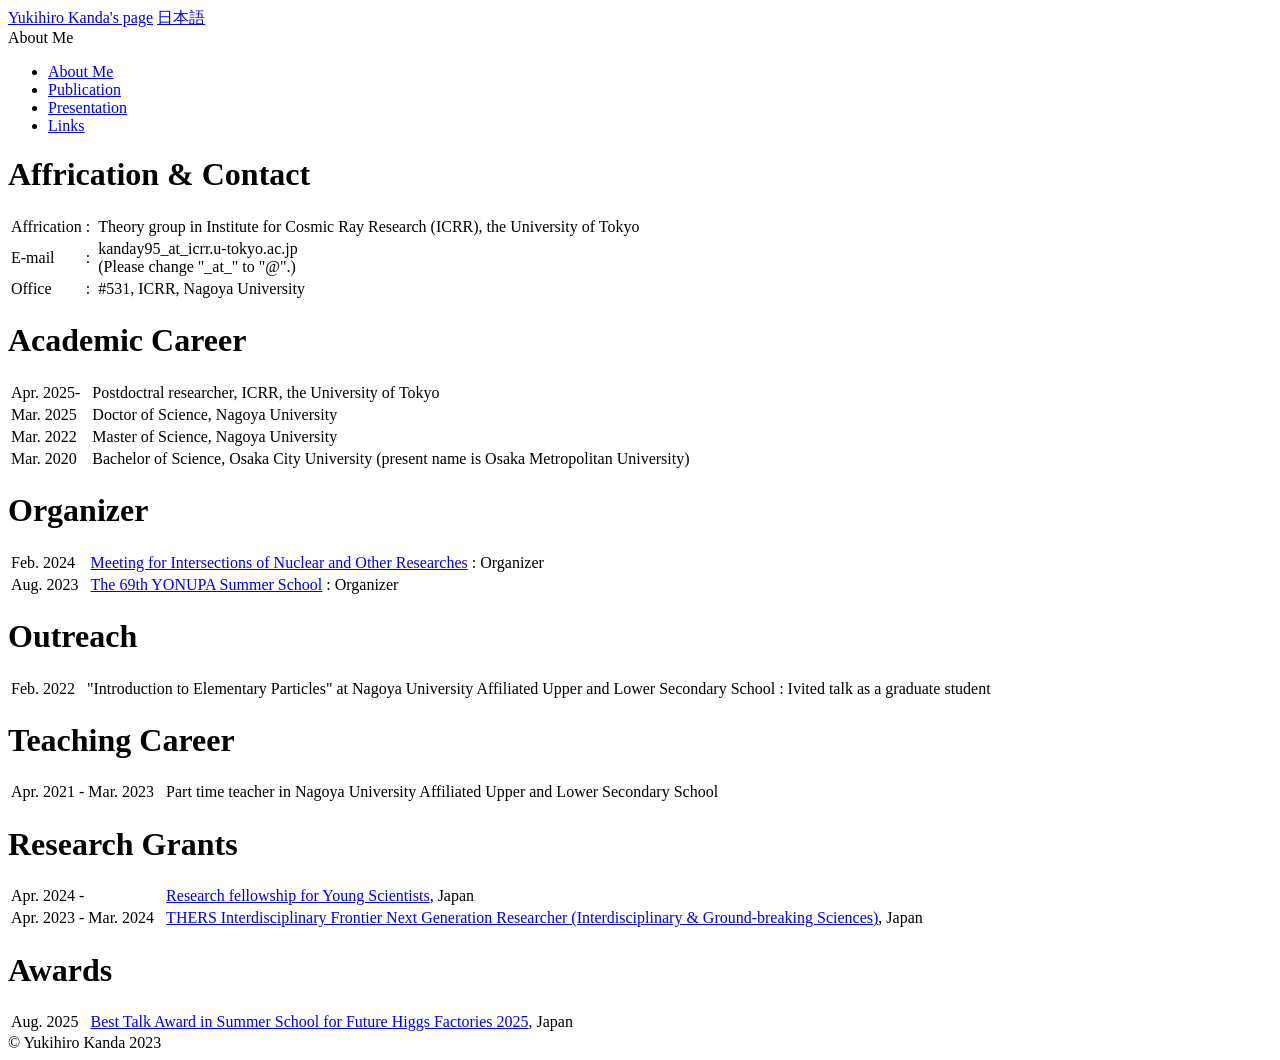
==== aboutme.html @ 90bb9803 "Add files via upload" ====
<!DOCTYPE html>
<html>
    <head>
        <title>About Me_Yukihiro Kanda's Page</title>
        <link rel="stylesheet" href="./css/style.css">
        <meta charset="utf-8">
        <meta name="robots" content="noindex, nofollow, noarchive, noimageindex"> <!--検索避け。画像のみ検索避けの場合はnoimageindexのみ-->
    </head>
    <body>
        <header>
            <a href="index.html" class="head">Yukihiro Kanda's page</a>
            <a href="aboutme_jp.html" class="trns">日本語</a>
        </header>
        <div class="title1">
            <div class="title">About Me</div>
        </div>
        <ul class="menu">
            <li><a href="aboutme.html">About Me</a></li>
            <li><a href="publication.html">Publication</a></li>
            <li><a href="presentation.html">Presentation</a></li>
            <li><a href="links.html">Links</a></li>
        </ul>
        <main>
            <h1>Affrication & Contact</h1>
            <table>
                <tr>
                    <td>Affrication</td>
                    <td>:&nbsp;</td>
                    <td>Theory group in Institute for Cosmic Ray Research (ICRR), the University of Tokyo</td>
                </tr>
                <tr>
                    <td>E-mail</td>
                    <td>:&nbsp;</td>
                    <td>kanday95_at_icrr.u-tokyo.ac.jp</br>(Please change "_at_" to "@".)</td>
                </tr>
                <tr>
                    <td>Office</td>
                    <td>:&nbsp;</td>
                    <td>#531, ICRR, Nagoya University</td>
                </tr>
            </table>
            <h1>Academic Career</h1>
            <table>
                <tr>
                    <td>Apr. 2025-</td>
                    <td>&nbsp;</td>
                    <td>Postdoctral researcher, ICRR, the University of Tokyo</td>
                </tr>
                <tr>
                    <td>Mar. 2025</td>
                    <td>&nbsp;</td>
                    <td>Doctor of Science, Nagoya University</td>
                </tr>
                <tr>
                    <td>Mar. 2022</td>
                    <td>&nbsp;</td>
                    <td>Master of Science, Nagoya University</td>
                </tr>
                <tr>
                    <td>Mar. 2020</td>
                    <td>&nbsp;</td>
                    <td>Bachelor of Science, Osaka City University (present name is Osaka Metropolitan University)</td>
                </tr>
            </table>
            <h1>Organizer</h1>
            <table>
                <tr>
                    <td>Feb. 2024</td>
                    <td>&nbsp;</td>
                    <td><a href="https://kannosatoshi.github.io/minor_page/" target="_blank">Meeting for Intersections of Nuclear and Other Researches</a> : Organizer</td>
                </tr>
                <tr>
                    <td>Aug. 2023</td>
                    <td>&nbsp;</td>
                    <td><a href="https://www2.yukawa.kyoto-u.ac.jp/~sansha.wakate/school2023/index.html" target="_blank">The 69th YONUPA Summer School</a> : Organizer</td>
                </tr>
            </table>
            <h1>Outreach</h1>
            <table>
                <tr>
                    <td>Feb. 2022</td>
                    <td>&nbsp;</td>
                    <td>"Introduction to Elementary Particles" at Nagoya University Affiliated Upper and Lower Secondary School : Ivited talk as a graduate student</td>
                </tr>
            </table>
            <h1>Teaching Career</h1>
            <table>
                <tr>
                    <td>Apr. 2021 - Mar. 2023</td>
                    <td>&nbsp;</td>
                    <td>Part time teacher in Nagoya University Affiliated Upper and Lower Secondary School</td>
                </tr>
            </table>
            <h1>Research Grants</h1>
            <table>
                <tr>
                    <td>Apr. 2024 -</td>
                    <td>&nbsp;</td>
                    <td><a href="https://www.jsps.go.jp/english/e-pd/" target="_blank">Research fellowship for Young Scientists</a>, Japan</td>
                </tr>
                <tr>
                    <td>Apr. 2023 - Mar. 2024</td>
                    <td>&nbsp;</td>
                    <td> <a href="https://dec.nagoya-u.ac.jp/phd-fellowship/" target="_blank">THERS Interdisciplinary Frontier Next Generation Researcher (Interdisciplinary & Ground-breaking Sciences)</a>, Japan</td>
                </tr>
            </table>
            <h1>Awards</h1>
            <table>
                <tr>
                    <td>Aug. 2025</td>
                    <td>&nbsp;</td>
                    <td><a href="https://agenda.linearcollider.org/event/10705/" target="_blank">Best Talk Award in Summer School for Future Higgs Factories 2025</a>, Japan</td>
                </tr>
            </table>
        </main>
        <footer>
            &copy; Yukihiro Kanda 2023
        </footer>
    </body>
</html>
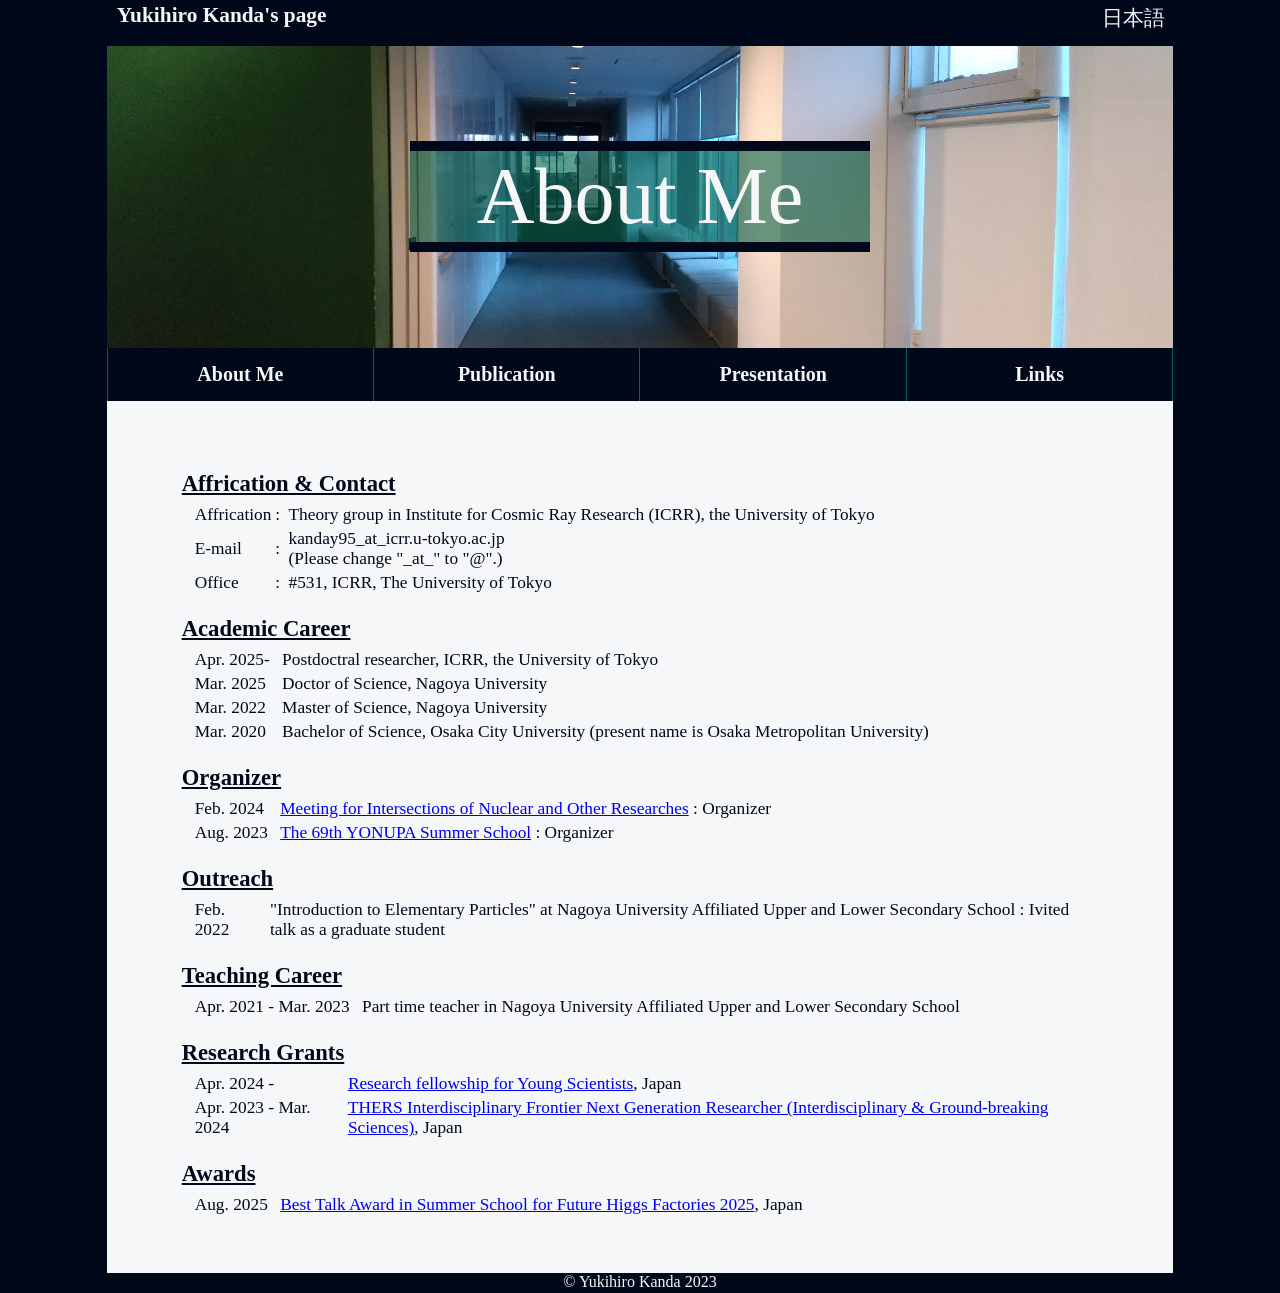
==== commit 0e4bbf37: "Update aboutme.html" ====
--- a/aboutme.html
+++ b/aboutme.html
@@ -36,7 +36,7 @@
                 <tr>
                     <td>Office</td>
                     <td>:&nbsp;</td>
-                    <td>#531, ICRR, Nagoya University</td>
+                    <td>#531, ICRR, The University of Tokyo</td>
                 </tr>
             </table>
             <h1>Academic Career</h1>
@@ -122,3 +122,4 @@
 
 
 
+
--- a/css/style.css
+++ b/css/style.css
@@ -0,0 +1,209 @@
+@charset "UTF-8";
+
+/*横背景の設定*/
+html {
+    background-color: rgb(0, 8, 26);
+}
+
+/*真ん中の部分の設定*/
+body {
+    background-color: rgb(246, 247, 248);
+    width: 100%;
+    max-width: 800pt;
+    margin: 0 auto;
+    padding: 0;
+}
+
+/*ヘッダーの設定*/
+header {
+    color: rgb(246, 247, 248);
+    background-color: rgb(0, 8, 26);
+    margin: 0;
+    padding: 3px 10px;
+    position: fixed; /*ヘッダーの固定*/
+    top: 0; /*画面上部との余白*/
+    width: 100%;/*デバイスの幅いっぱい*/
+    max-width: 800pt;/*800pt以上は大きくしない*/
+    height: 30pt;
+}
+a.head {
+    display: block;
+    color: rgb(246, 247, 248);
+    font-size: 16pt;
+    font-weight: bold;
+    margin: auto;
+    padding: 0;
+    width: auto;
+    height: auto;
+    text-decoration: none;
+    text-align: left;  /* 文章を左寄せする(※) */
+    float: left;     /* 左端に寄せて、後続を右側へ回り込ませる */
+}
+a.head:hover {
+    color: rgb(9, 97, 72);
+}
+a.trns {
+    display: block;
+    background: rgb(0, 8, 26);
+    color: rgb(246, 247, 248);
+    font-size: 16pt;
+    width: 100px;
+    height: auto;
+    margin-left: auto;
+    padding: 0;
+    text-align: center;
+    text-decoration: none;
+}
+a.trns:hover {
+    color: rgb(9, 97, 72);
+}
+
+/*タイトルの設定*/
+div.title0 {
+    display: flex;
+    justify-content: center;
+    align-items: center;
+    background-image: url('../img/welcom.JPG');
+    background-position: center;
+    background-repeat: no-repeat;
+    background-size: cover;
+    padding: 9%;
+    margin-top: 34pt;
+}
+div.title1 {
+    display: flex;
+    justify-content: center;
+    align-items: center;
+    background-image: url('../img/introduction.JPG');
+    background-position: center;
+    background-repeat: no-repeat;
+    background-size: cover;
+    padding: 9%;
+    margin-top: 34pt;
+}
+div.title2 {
+    display: flex;
+    justify-content: center;
+    align-items: center;
+    background-image: url('../img/publication.JPG');
+    background-position: center;
+    background-repeat: no-repeat;
+    background-size: cover;
+    padding: 9%;
+    margin-top: 34pt;
+}
+div.title3 {
+    display: flex;
+    justify-content: center;
+    align-items: center;
+    background-image: url('../img/presetation.JPG');
+    background-position: center;
+    background-repeat: no-repeat;
+    background-size: cover;
+    padding: 9%;
+    margin-top: 34pt;
+}
+div.title4 {
+    display: flex;
+    justify-content: center;
+    align-items: center;
+    background-image: url('../img/links.JPG');
+    background-position: center;
+    background-repeat: no-repeat;
+    background-size: cover;
+    padding: 9%;
+    margin-top: 34pt;
+}
+.title {
+    border-top: 10px solid rgb(0, 8, 26);
+    border-bottom: 10px solid rgb(0, 8, 26);
+    background-color: rgb(9, 97, 72, 0.6);
+    color: rgb(246, 247, 248);
+    font-size: 60pt;
+    padding: 0pt 50pt;
+    margin: auto;
+    max-width: 666pt;
+  }
+
+/*メニューの設定*/
+ul.menu {
+    display: flex; /*横並び*/
+    justify-content: space-between; /*左右両端揃え*/
+    width: 100%;
+    max-width: 800pt;
+    list-style: none;
+    margin: auto;
+    padding: 0;
+}
+ul.menu li {
+    width: 25%;
+    max-width: 200pt;
+    border-left: 1px solid rgb(9, 97, 72);
+}
+ul.menu li:last-child {
+    border-right: 1px solid rgb(9, 97, 72);
+}
+ul.menu li a {
+    display: block;
+    padding: 15px 0;
+    background-color: rgb(0, 8, 26);
+    color: rgb(246, 247, 248);
+    font-size: 20px;
+    font-weight: bold;
+    text-align: center;
+    text-decoration: none;
+}
+ul.menu li a:hover {
+    color: rgb(9, 97, 72);
+}
+
+/*メインの設定*/
+main {
+    color: rgb(0, 8, 26);
+    padding: 50px 75px;
+}
+main p {
+    font-size: 13pt;
+    margin: 5px 10px;
+}
+main h1 {
+    font-size: 17pt;
+    text-decoration: underline;
+    margin-top: 20px;
+    margin-bottom: 5px;
+}
+main h2 {
+    font-size: 13pt;
+    text-decoration: underline;
+    margin-top: 10px;
+    margin-bottom: 5px; 
+}
+main p.link {
+    font-size: 13pt;
+    margin: 10px 20px;
+}
+main ol, main ul {
+    font-size: 13pt;
+    margin: auto;
+}
+main ol li, main ul li {
+    padding-top: 10px;
+    padding-bottom: 10px;
+}
+main table {
+    font-size: 13pt;
+    margin: 5px 10px;
+}
+
+/*フッターの設定*/
+footer {
+    color: rgb(246, 247, 248);
+    background-color: rgb(0, 8, 26);
+    margin: 0;
+    padding: 3px auto;
+    width: 100%;/*デバイスの幅いっぱい*/
+    max-width: 800pt;/*800pt以上は大きくしない*/
+    height: 15pt;
+    text-align: center;
+    position: absolute;
+}
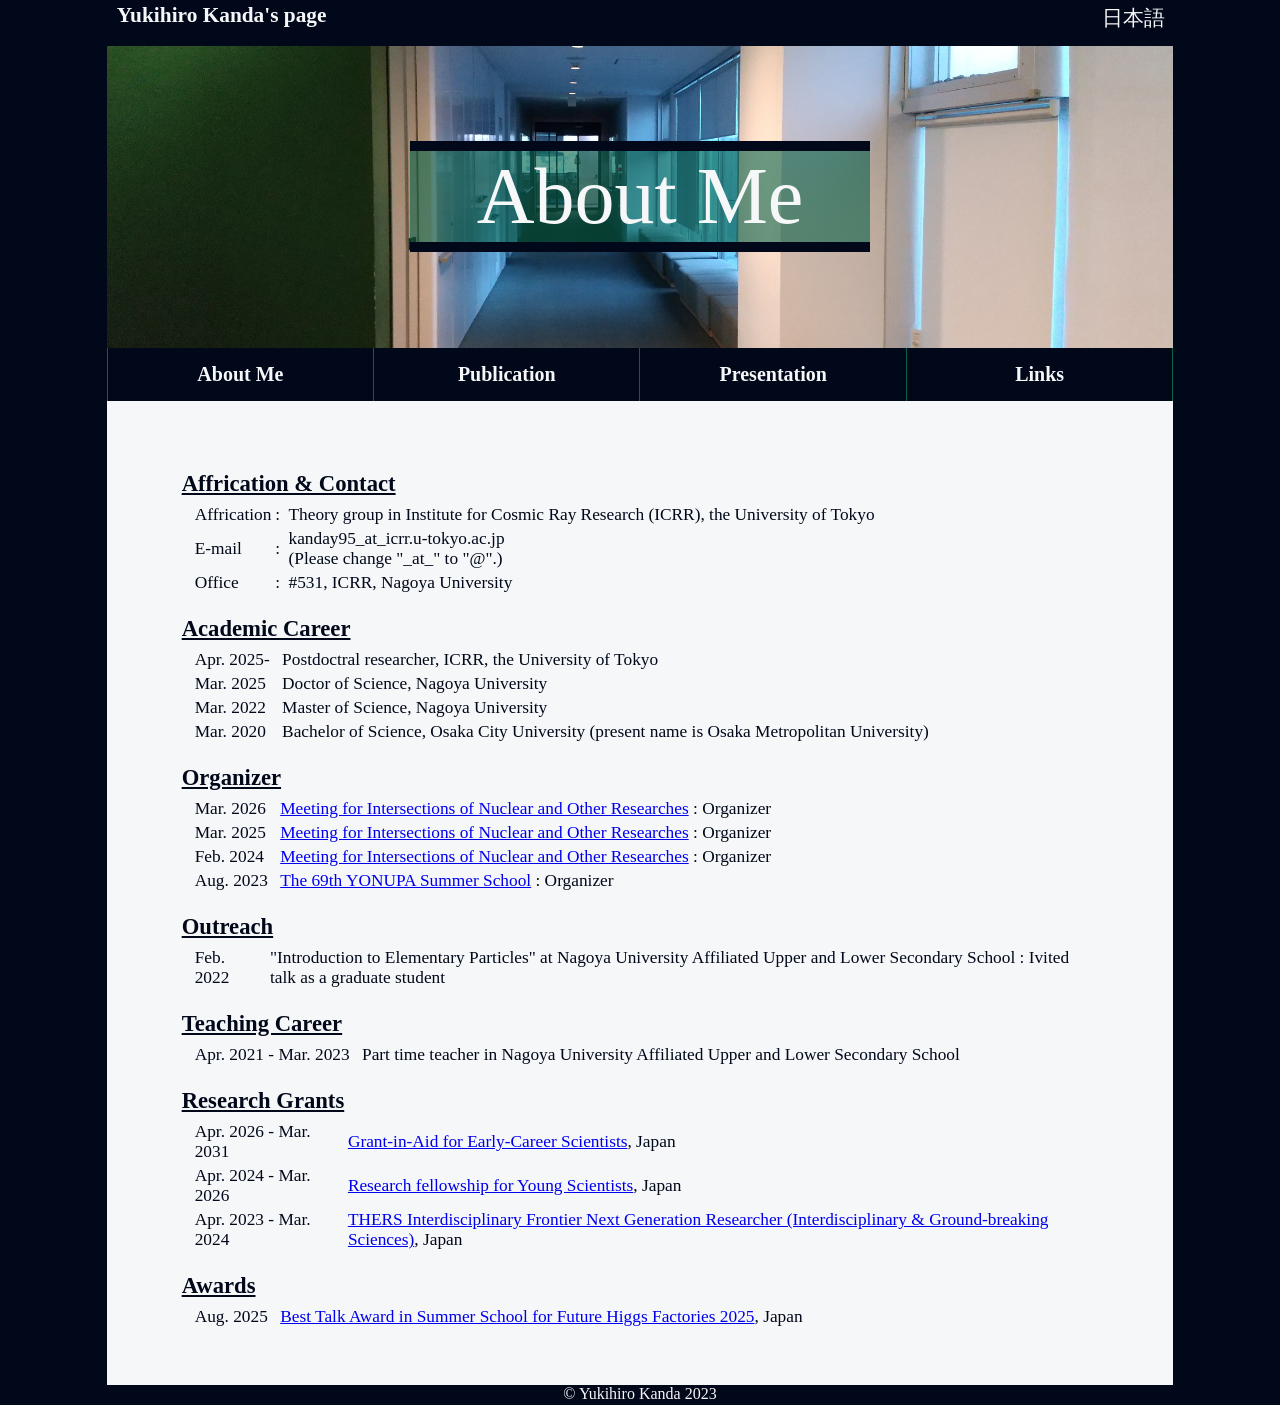
==== commit be24ba3e: "Add files via upload" ====
--- a/aboutme.html
+++ b/aboutme.html
@@ -36,7 +36,7 @@
                 <tr>
                     <td>Office</td>
                     <td>:&nbsp;</td>
-                    <td>#531, ICRR, The University of Tokyo</td>
+                    <td>#531, ICRR, Nagoya University</td>
                 </tr>
             </table>
             <h1>Academic Career</h1>
@@ -64,6 +64,16 @@
             </table>
             <h1>Organizer</h1>
             <table>
+                <tr>
+                    <td>Mar. 2026</td>
+                    <td>&nbsp;</td>
+                    <td><a href="https://taigamiyachi.github.io/MINOR2026/" target="_blank">Meeting for Intersections of Nuclear and Other Researches</a> : Organizer</td>
+                </tr>
+                <tr>
+                    <td>Mar. 2025</td>
+                    <td>&nbsp;</td>
+                    <td><a href="https://taigamiyachi.github.io/MINOR2025/" target="_blank">Meeting for Intersections of Nuclear and Other Researches</a> : Organizer</td>
+                </tr>
                 <tr>
                     <td>Feb. 2024</td>
                     <td>&nbsp;</td>
@@ -94,7 +104,12 @@
             <h1>Research Grants</h1>
             <table>
                 <tr>
-                    <td>Apr. 2024 -</td>
+                    <td>Apr. 2026 - Mar. 2031</td>
+                    <td>&nbsp;</td>
+                    <td><a href="https://www.jsps.go.jp/english/e-grants/grants01.html" target="_blank">Grant-in-Aid for Early-Career Scientists</a>, Japan</td>
+                </tr>
+                <tr>
+                    <td>Apr. 2024 - Mar. 2026</td>
                     <td>&nbsp;</td>
                     <td><a href="https://www.jsps.go.jp/english/e-pd/" target="_blank">Research fellowship for Young Scientists</a>, Japan</td>
                 </tr>
@@ -122,4 +137,3 @@
 
 
 
-
